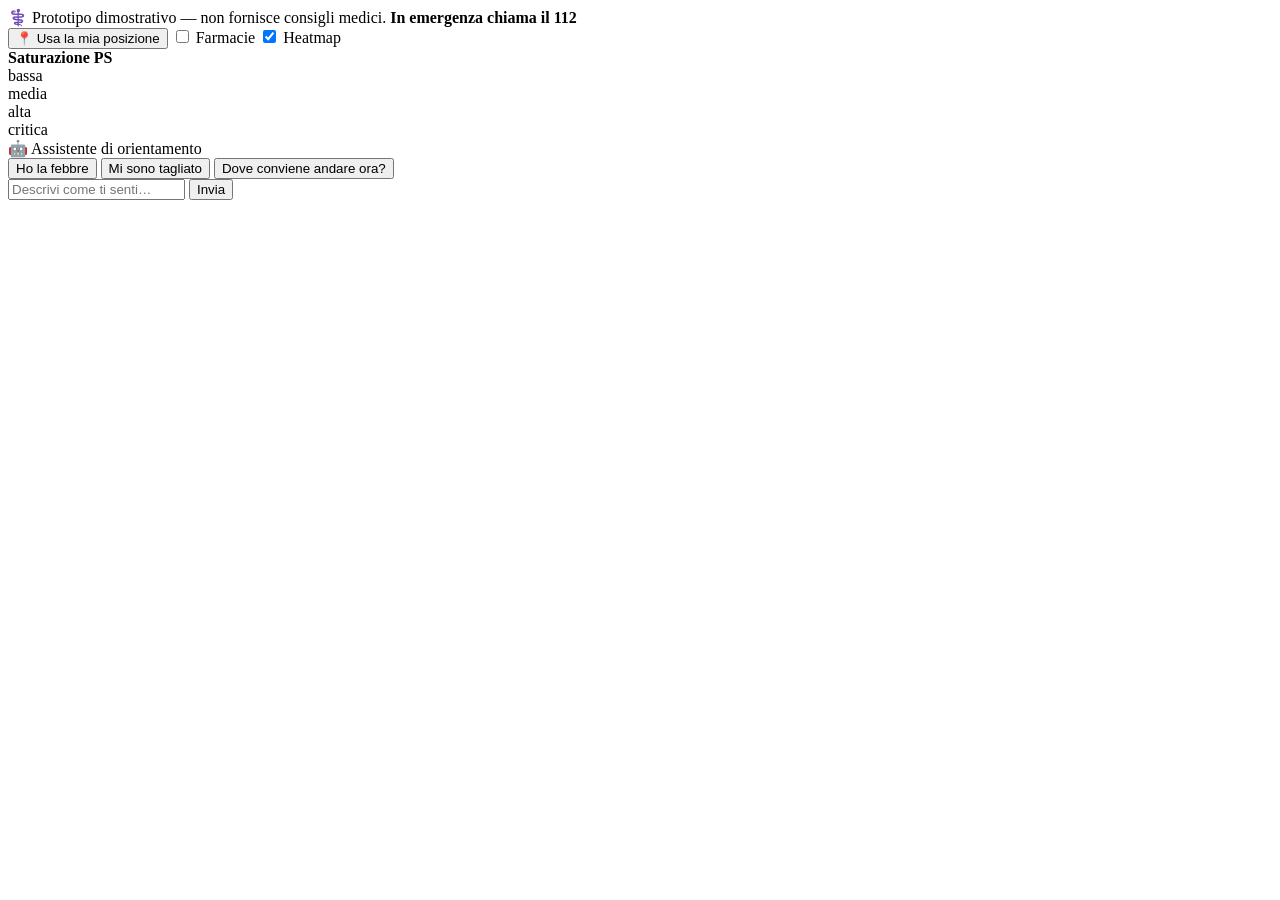
==== triage-assistant/static/index.html @ 66f1442a "bb" ====
<!doctype html>
<html lang="it">
<head>
<meta charset="utf-8">
<meta name="viewport" content="width=device-width, initial-scale=1">
<title>Emergency Triage Assistant — Lazio</title>
<link rel="stylesheet" href="/vendor/leaflet.css">
<link rel="stylesheet" href="/style.css">
</head>
<body>
<div id="disclaimer">⚕️ Prototipo dimostrativo — non fornisce consigli medici. <strong>In emergenza chiama il 112</strong></div>
<div id="layout">
  <div id="map-pane">
    <div id="map"></div>
    <div id="map-controls">
      <button id="btn-locate">📍 Usa la mia posizione</button>
      <label><input type="checkbox" id="chk-pharmacies"> Farmacie</label>
      <label><input type="checkbox" id="chk-heatmap" checked> Heatmap</label>
    </div>
    <div id="legend">
      <b>Saturazione PS</b>
      <div><span class="dot" style="background:#2e9e4f"></span> bassa</div>
      <div><span class="dot" style="background:#e0b400"></span> media</div>
      <div><span class="dot" style="background:#e07b00"></span> alta</div>
      <div><span class="dot" style="background:#d1342f"></span> critica</div>
    </div>
  </div>
  <div id="chat-pane">
    <div id="chat-header">🤖 Assistente di orientamento</div>
    <div id="chat-messages"></div>
    <div id="quick-buttons">
      <button class="quick">Ho la febbre</button>
      <button class="quick">Mi sono tagliato</button>
      <button class="quick">Dove conviene andare ora?</button>
    </div>
    <form id="chat-form">
      <input id="chat-input" autocomplete="off" placeholder="Descrivi come ti senti…">
      <button type="submit">Invia</button>
    </form>
  </div>
</div>
<script src="/vendor/leaflet.js"></script>
<script src="/vendor/leaflet-heat.js"></script>
<script src="/map.js"></script>
<script src="/chat.js"></script>
</body>
</html>
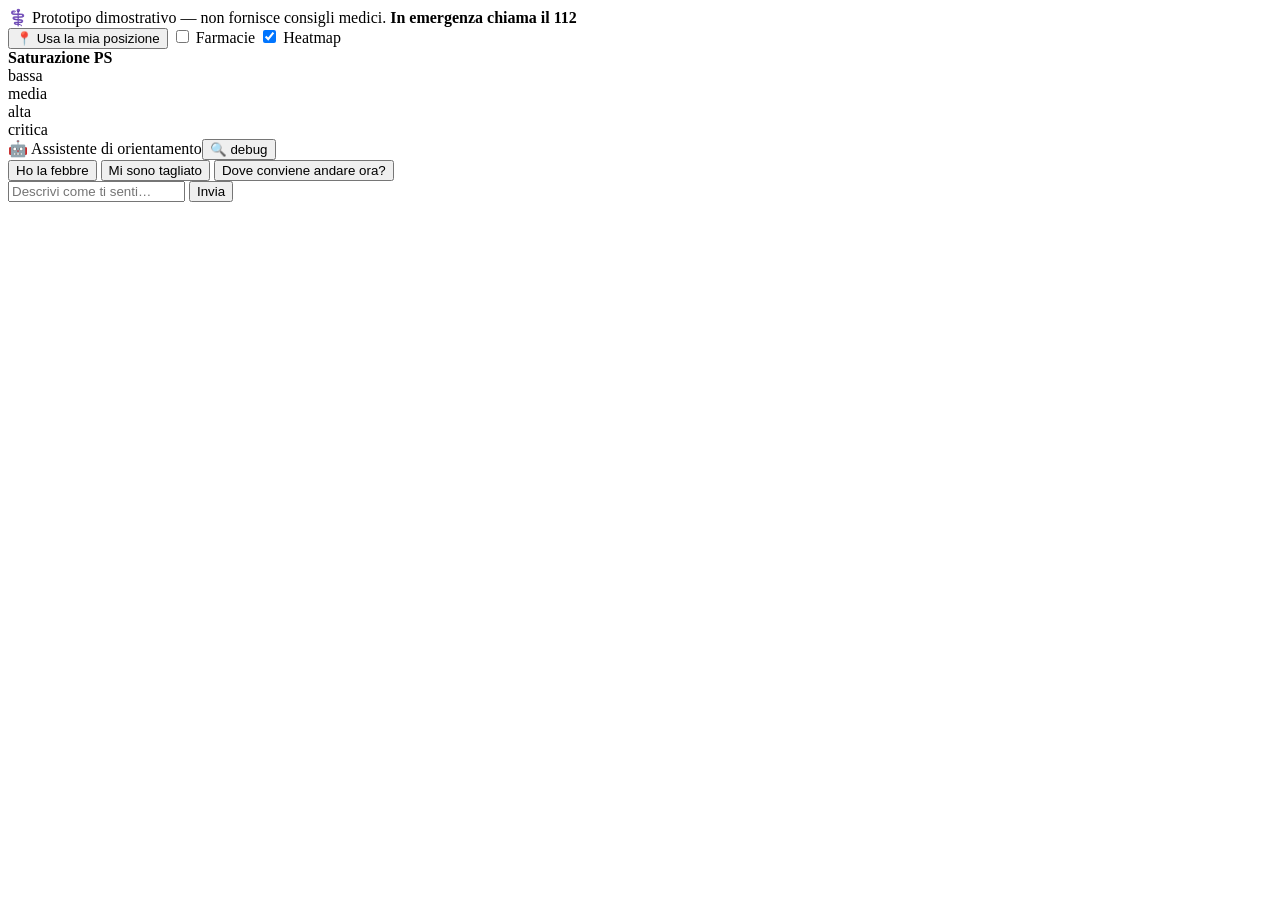
==== commit 9458fb62: "Classificatore locale di patologia + orchestrazione DeepSeek Implementa task-ml-attese.md sez. 6-7: " ====
--- a/triage-assistant/static/index.html
+++ b/triage-assistant/static/index.html
@@ -12,10 +12,17 @@
 <div id="layout">
   <div id="map-pane">
     <div id="map"></div>
+    <div id="route-banner" hidden></div>
+    <div id="info-panel" hidden></div>
+    <div id="nearest-panel" hidden></div>
     <div id="map-controls">
       <button id="btn-locate">📍 Usa la mia posizione</button>
       <label><input type="checkbox" id="chk-pharmacies"> Farmacie</label>
       <label><input type="checkbox" id="chk-heatmap" checked> Heatmap</label>
+      <span id="pharm-range" hidden>
+        Raggio <input type="range" id="rng-pharmacies" min="0.5" max="15" step="0.5" value="2">
+        <span id="rng-pharmacies-val">2 km</span>
+      </span>
     </div>
     <div id="legend">
       <b>Saturazione PS</b>
@@ -26,7 +33,7 @@
     </div>
   </div>
   <div id="chat-pane">
-    <div id="chat-header">🤖 Assistente di orientamento</div>
+    <div id="chat-header">🤖 Assistente di orientamento<button id="debug-toggle" type="button">🔍 debug</button></div>
     <div id="chat-messages"></div>
     <div id="quick-buttons">
       <button class="quick">Ho la febbre</button>
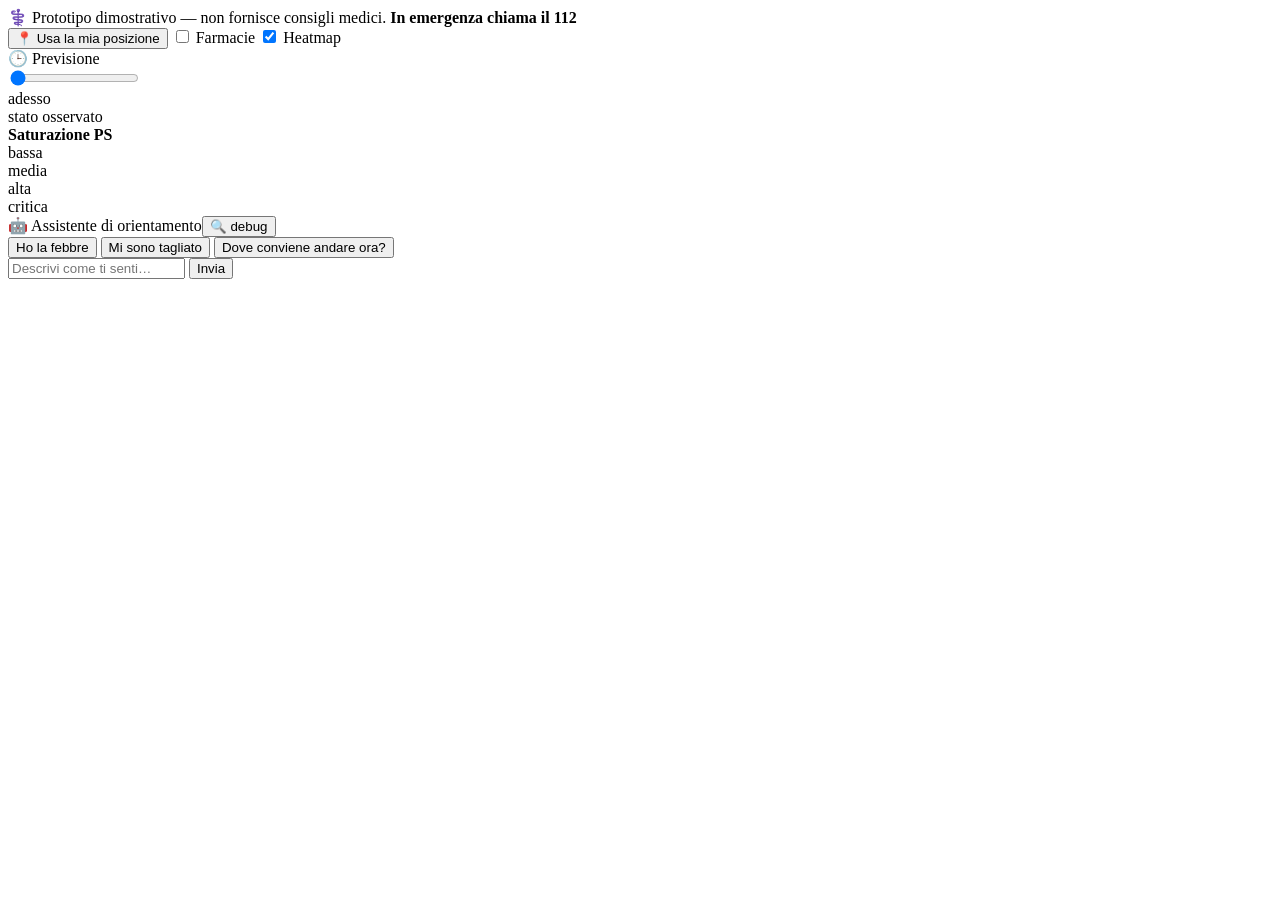
==== commit c08c4606: "Slider temporale, dati base nel repo e tool di previsione per l'LLM 1) DATI BASE — data/raw/ resta i" ====
--- a/triage-assistant/static/index.html
+++ b/triage-assistant/static/index.html
@@ -24,6 +24,14 @@
         <span id="rng-pharmacies-val">2 km</span>
       </span>
     </div>
+    <div id="time-panel">
+      <div class="tp-head">🕒 Previsione</div>
+      <input type="range" id="rng-time" min="0" max="6" step="1" value="0">
+      <div class="tp-now" id="tp-label">adesso</div>
+      <div class="tp-meta" id="tp-meta">stato osservato</div>
+      <div class="tp-tot" id="tp-tot"></div>
+    </div>
+
     <div id="legend">
       <b>Saturazione PS</b>
       <div><span class="dot" style="background:#2e9e4f"></span> bassa</div>
